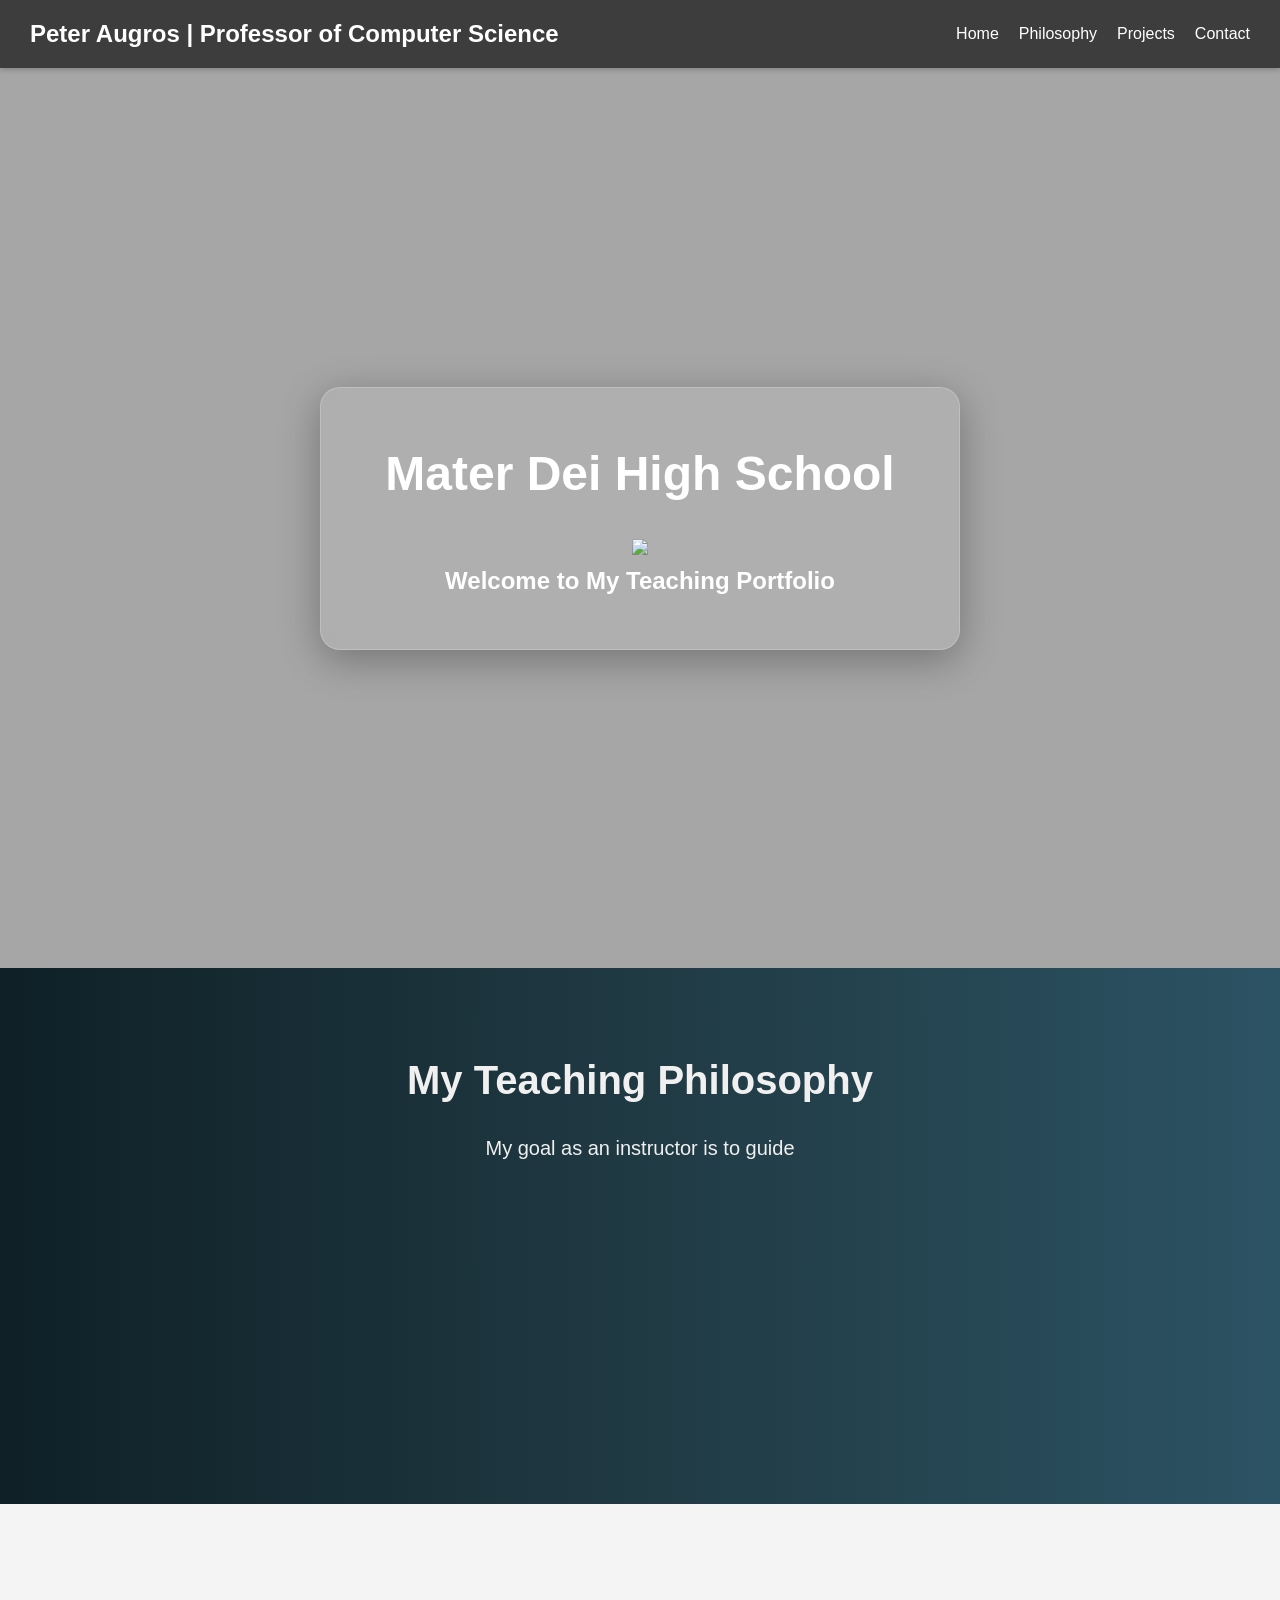
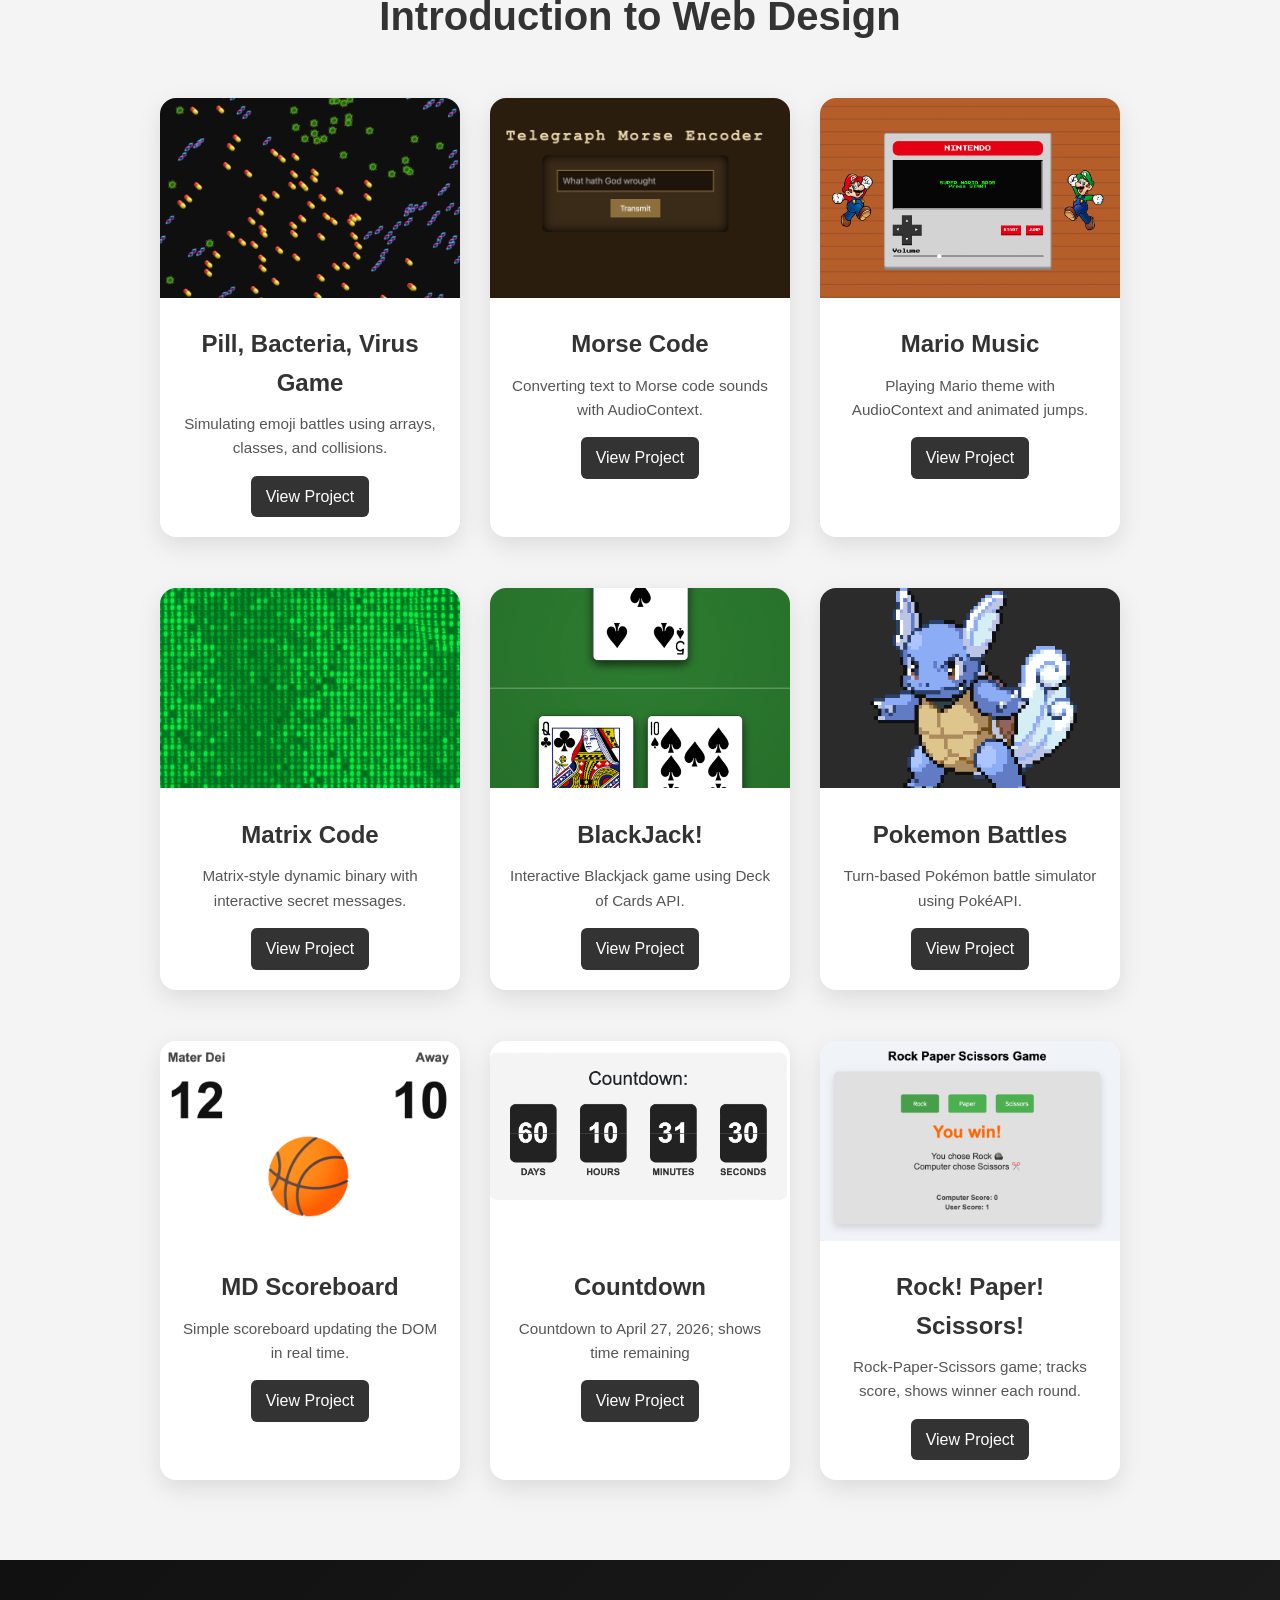
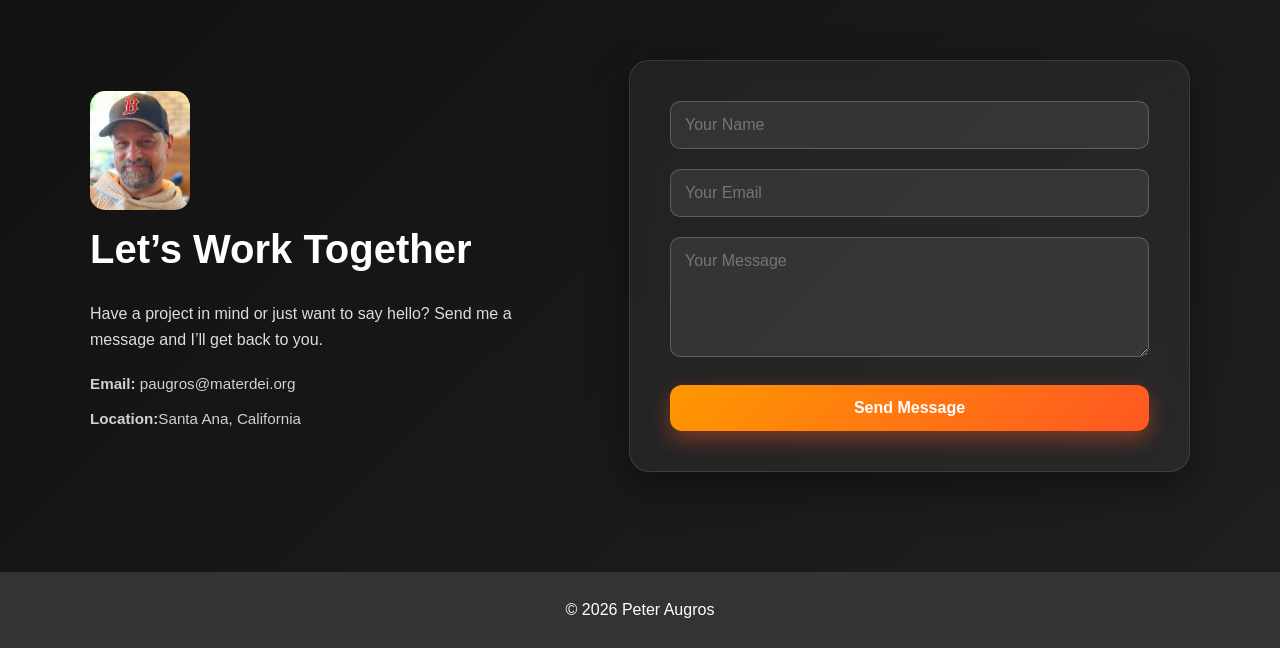
==== index.html @ 32556c1d "Initial static site" ====
<!DOCTYPE html>
<html>
<head>
<title>My Portfolio</title>
<link rel="stylesheet" href="style.css">

<link rel="preconnect" href="https://fonts.googleapis.com">
<link rel="preconnect" href="https://fonts.gstatic.com" crossorigin>
<link href="https://fonts.googleapis.com/css2?family=Merriweather:ital,opsz,wght@0,18..144,300..900;1,18..144,300..900&family=Raleway:ital,wght@0,100..900;1,100..900&family=Roboto:ital,wght@0,100..900;1,100..900&display=swap" rel="stylesheet">
</head>
<body>

<!-- Sticky Navbar -->

<nav class="navbar">
  <div class="nav-logo">Peter Augros | Professor of Computer Science</div>
  <ul class="nav-links">
    <li><a href="#hero">Home</a></li>
    <li><a href="#philosophy">Philosophy</a></li>
    <li><a href="#projects">Projects</a></li>
    <li><a href="#contact">Contact</a></li>
  </ul>
</nav>

<!-- Hero Section with Parallax -->

<section class="hero" id="hero">
  <div class="hero-content">
    <h1>Mater Dei High School</h1>
    <img src="https://upload.wikimedia.org/wikipedia/commons/3/3c/Materdeilogo.png">
    <h2>Welcome to My Teaching Portfolio</h2>
  </div>
</section>

<!-- Teaching Philosophy Section -->

<section class="philosophy" id="philosophy">
  <div class="philosophy-container">
    <h2>My Teaching Philosophy</h2>
    <p id="philosophy-text-1"></p>
    <br><br>
    <p id="philosophy-text-2"></p>
  </div>
</section>

<!-- Projects Section -->

<section class="projects" id="projects">
  <h2>Introduction to Web Design</h2>
  <div class="card-container">

    <div class="card">
      <img src="images/project1.png" alt="Project 1">
      <div class="card-info">
        <h3>Pill, Bacteria, Virus Game</h3>
        <p>Simulating emoji battles using arrays, classes, and collisions.</p>
        <a href="PBV Project/index.html">View Project</a>
      </div>
    </div>

    <div class="card">
      <img src="images/project2.png" alt="Project 2">
      <div class="card-info">
        <h3>Morse Code</h3>
        <p>Converting text to Morse code sounds with AudioContext.</p>
        <a href="Morse Code Trasmitter Project/index.html">View Project</a>
      </div>
    </div>

    <div class="card">
      <img src="images/project3.png" alt="Project 3">
      <div class="card-info">
        <h3>Mario Music</h3>
        <p>Playing Mario theme with AudioContext and animated jumps.</p>
        <a href="Mario Project/index.html">View Project</a>
      </div>
    </div>

  </div>
  <br><br>
    <div class="card-container">

    <div class="card">
      <img src="images/project4.png" alt="Project 4">
      <div class="card-info">
        <h3>Matrix Code</h3>
        <p>Matrix-style dynamic binary with interactive secret messages.</p>
        <a href="Matrix Project/index.html">View Project</a>
      </div>
    </div>

    <div class="card">
      <img src="images/project5.png" alt="Project 5">
      <div class="card-info">
        <h3>BlackJack!</h3>
        <p>Interactive Blackjack game using Deck of Cards API.</p>
        <a href="Blackjack Project/index.html">View Project</a>
      </div>
    </div>

    <div class="card">
      <img src="images/project6.png" alt="Project 6">
      <div class="card-info">
        <h3>Pokemon Battles</h3>
        <p>Turn-based Pokémon battle simulator using PokéAPI.</p>
        <a href="Pokemon Project/index.html">View Project</a>
      </div>
    </div>

  </div>
   <br><br>
    <div class="card-container">

    <div class="card">
      <img src="images/project7.png" alt="Project 7">
      <div class="card-info">
        <h3>MD Scoreboard</h3>
        <p>Simple scoreboard updating the DOM in real time.</p>
        <a href="Scoreboard Project/index.html">View Project</a>
      </div>
    </div>

    <div class="card">
      <img src="images/project8.png" alt="Project 8">
      <div class="card-info">
        <h3>Countdown</h3>
        <p>Countdown to April 27, 2026; shows time remaining</p>
        <a href="Countdown Timer Project/index.html">View Project</a>
      </div>
    </div>

    <div class="card">
      <img src="images/project9.png" alt="Project 9">
      <div class="card-info">
        <h3>Rock! Paper! Scissors!</h3>
        <p>Rock-Paper-Scissors game; tracks score, shows winner each round.</p>
        <a href="Rock Paper Scissors Project/index.html">View Project</a>
      </div>
    </div>

  </div>
</section>

<section class="contact" id="contact">
  <div class="contact-container">

    <div class="contact-info">
      <img src="images/me.png" id="thumbme">
      <h2>Let’s Work Together</h2>
      <p>
        Have a project in mind or just want to say hello? 
        Send me a message and I’ll get back to you.
      </p>

      <div class="contact-details">
        <p><strong>Email:</strong> paugros@materdei.org</p>
        <p><strong>Location:</strong>Santa Ana, California</p>
      </div>
    </div>

    <form class="contact-form">
      <div class="form-group">
        <input type="text" placeholder="Your Name" required>
      </div>

      <div class="form-group">
        <input type="email" placeholder="Your Email" required>
      </div>

      <div class="form-group">
        <textarea rows="5" placeholder="Your Message" required></textarea>
      </div>

      <button type="submit" id="send">Send Message</button>
    </form>
  </div>
</section>

<!-- Footer -->

<footer>
  <p>&copy; 2026 Peter Augros</p>
</footer>

<script src="script.js"></script>
</body>
</html>
---- style.css ----
* {
    margin: 0;
    padding: 0;
    box-sizing: border-box;
    font-family: 'Segoe UI', sans-serif;
  }
  
  body {
    line-height: 1.6;
    color: #333;
  }
  
  /* =========================
     Navbar
  ========================= */
  .navbar {
    position: sticky;
    top: 0;
    width: 100%;
    background: rgba(51, 51, 51, 0.95);
    display: flex;
    justify-content: space-between;
    align-items: center;
    padding: 15px 30px;
    z-index: 1000;
    box-shadow: 0 2px 5px rgba(0,0,0,0.2);
  }
  
  .nav-logo {
    color: #fff;
    font-size: 1.5em;
    font-weight: bold;
  }
  
  .nav-links {
    list-style: none;
    display: flex;
    gap: 20px;
  }
  
  .nav-links li a {
    color: #fff;
    text-decoration: none;
    font-weight: 500;
    transition: color 0.3s;
  }
  
  .nav-links li a:hover {
    color: #ff9800;
  }
  
  /* =========================
     Hero Section
  ========================= */
  .hero {
    position: relative;
    overflow: hidden;
  
    height: 100vh;
    background-image: url('https://img.freepik.com/free-photo/computer-program-coding-screen_53876-138060.jpg?semt=ais_hybrid&w=740&q=80');
    background-size: cover;
    background-repeat: no-repeat;
    background-attachment: fixed; /* parallax */
    background-position: center 10%;
  
    display: flex;
    justify-content: center;
    align-items: center;
  }
  
  /* Dark overlay */
  .hero::after {
    content: "";
    position: absolute;
    inset: 0;
    background: rgba(0, 0, 0, 0.35);
    z-index: 1;
  }
  
  /* Glass Effect Box */
  .hero-content {
    position: relative;
    z-index: 2;
  
    padding: 3rem 4rem;
    border-radius: 20px;
  
    background: rgba(255, 255, 255, 0.1);
    backdrop-filter: blur(12px);
    -webkit-backdrop-filter: blur(12px);
  
    border: 1px solid rgba(255, 255, 255, 0.2);
  
    text-align: center;
    color: white;
  
    box-shadow: 0 10px 40px rgba(0,0,0,0.3);
  }
  
  .hero h1 {
    font-size: 3em;
    margin-bottom: 0.5em;
  }
  
  .hero p {
    font-size: 1.5em;
    opacity: 0.9;
  }
  
  /* =========================
     Projects Section
  ========================= */
  .projects {
    padding: 80px 20px;
    background: #f4f4f4;
    text-align: center;
  }
  
  .projects h2 {
    font-size: 2.5em;
    margin-bottom: 50px;
  }
  
  /* =========================
     Cards
  ========================= */
  .card-container {
    display: flex;
    flex-wrap: wrap;
    justify-content: center;
    gap: 30px;
  }
  
  .card {
    background: #fff;
    border-radius: 16px;
    overflow: hidden;
    width: 300px;
    box-shadow: 0 8px 25px rgba(0,0,0,0.1);
    transition: transform 0.3s ease, box-shadow 0.3s ease;
    cursor: pointer;
  }
  
  .card:hover {
    transform: translateY(-10px);
    box-shadow: 0 15px 35px rgba(0,0,0,0.2);
  }
  
  .card img {
    width: 100%;
    height: 200px;
    object-fit: cover;
  }
  
  .card-info {
    padding: 20px;
  }
  
  .card-info h3 {
    margin-bottom: 10px;
    font-size: 1.5em;
  }
  
  .card-info p {
    font-size: 0.95em;
    margin-bottom: 15px;
    color: #555;
  }
  
  .card-info a {
    display: inline-block;
    text-decoration: none;
    color: #fff;
    background: #333;
    padding: 8px 15px;
    border-radius: 6px;
    transition: background 0.3s ease;
  }
  
  .card-info a:hover {
    background: #555;
  }
  
  /* =========================
     Footer
  ========================= */
  footer {
    text-align: center;
    padding: 25px;
    background: #333;
    color: #fff;
  }
  
/* =========================
   Contact Section
========================= */
.contact {
    padding: 100px 20px;
    background: linear-gradient(135deg, #111, #1f1f1f);
    color: white;
  }
  
  .contact-container {
    max-width: 1100px;
    margin: auto;
    display: flex;
    flex-wrap: wrap;
    gap: 60px;
    align-items: center;
    justify-content: center;
  }
  
  /* Left Side */
  .contact-info {
    flex: 1;
    min-width: 300px;
  }
  
  .contact-info h2 {
    font-size: 2.5rem;
    margin-bottom: 20px;
  }
  
  .contact-info p {
    opacity: 0.85;
    margin-bottom: 20px;
  }
  
  .contact-details p {
    margin-bottom: 10px;
    font-size: 0.95rem;
    opacity: 0.8;
  }
  
  /* Right Side - Form */
  .contact-form {
    flex: 1;
    min-width: 300px;
    padding: 40px;
    border-radius: 20px;
  
    background: rgba(255, 255, 255, 0.05);
    backdrop-filter: blur(10px);
    -webkit-backdrop-filter: blur(10px);
  
    border: 1px solid rgba(255, 255, 255, 0.1);
    box-shadow: 0 15px 40px rgba(0,0,0,0.4);
  }
  
  .form-group {
    margin-bottom: 20px;
  }
  
  .contact-form input,
  .contact-form textarea {
    width: 100%;
    padding: 14px;
    border-radius: 10px;
    border: 1px solid rgba(255,255,255,0.2);
    background: rgba(255,255,255,0.08);
    color: white;
    font-size: 1rem;
    outline: none;
    transition: 0.3s ease;
  }
  
  .contact-form input:focus,
  .contact-form textarea:focus {
    border-color: #ff9800;
    box-shadow: 0 0 10px rgba(255,152,0,0.4);
  }
  
  /* Submit Button */
  .contact-form button {
    width: 100%;
    padding: 14px 20px;
    border: none;
    border-radius: 12px;
    font-size: 1rem;
    font-weight: 600;
    cursor: pointer;
    color: white;
  
    background: linear-gradient(135deg, #ff9800, #ff5722);
    transition: all 0.3s ease;
    box-shadow: 0 8px 20px rgba(255, 87, 34, 0.4);
  }
  
  .contact-form button:hover {
    transform: translateY(-3px);
    box-shadow: 0 15px 30px rgba(255, 87, 34, 0.6);
  }
  
  .contact-form button:active {
    transform: translateY(0px);
    box-shadow: 0 5px 15px rgba(255, 87, 34, 0.4);
  }

  .philosophy {
    padding: 80px 20px;
    background: linear-gradient(to right, #0f2027, #203a43, #2c5364);
    color: #f0f0f0;
    text-align: center;
    font-family: 'Raleway', sans-serif;
  }
  
  .philosophy h2 {
    font-size: 2.5rem;
    margin-bottom: 20px;
  }
  
  .philosophy p {
    font-size: 1.25rem;
    max-width: 800px;
    margin: 0 auto;
    line-height: 1.6;
    min-height: 120px;
  }

  #thumbme {
    width: 100px;
    border-radius: 15px;
  }
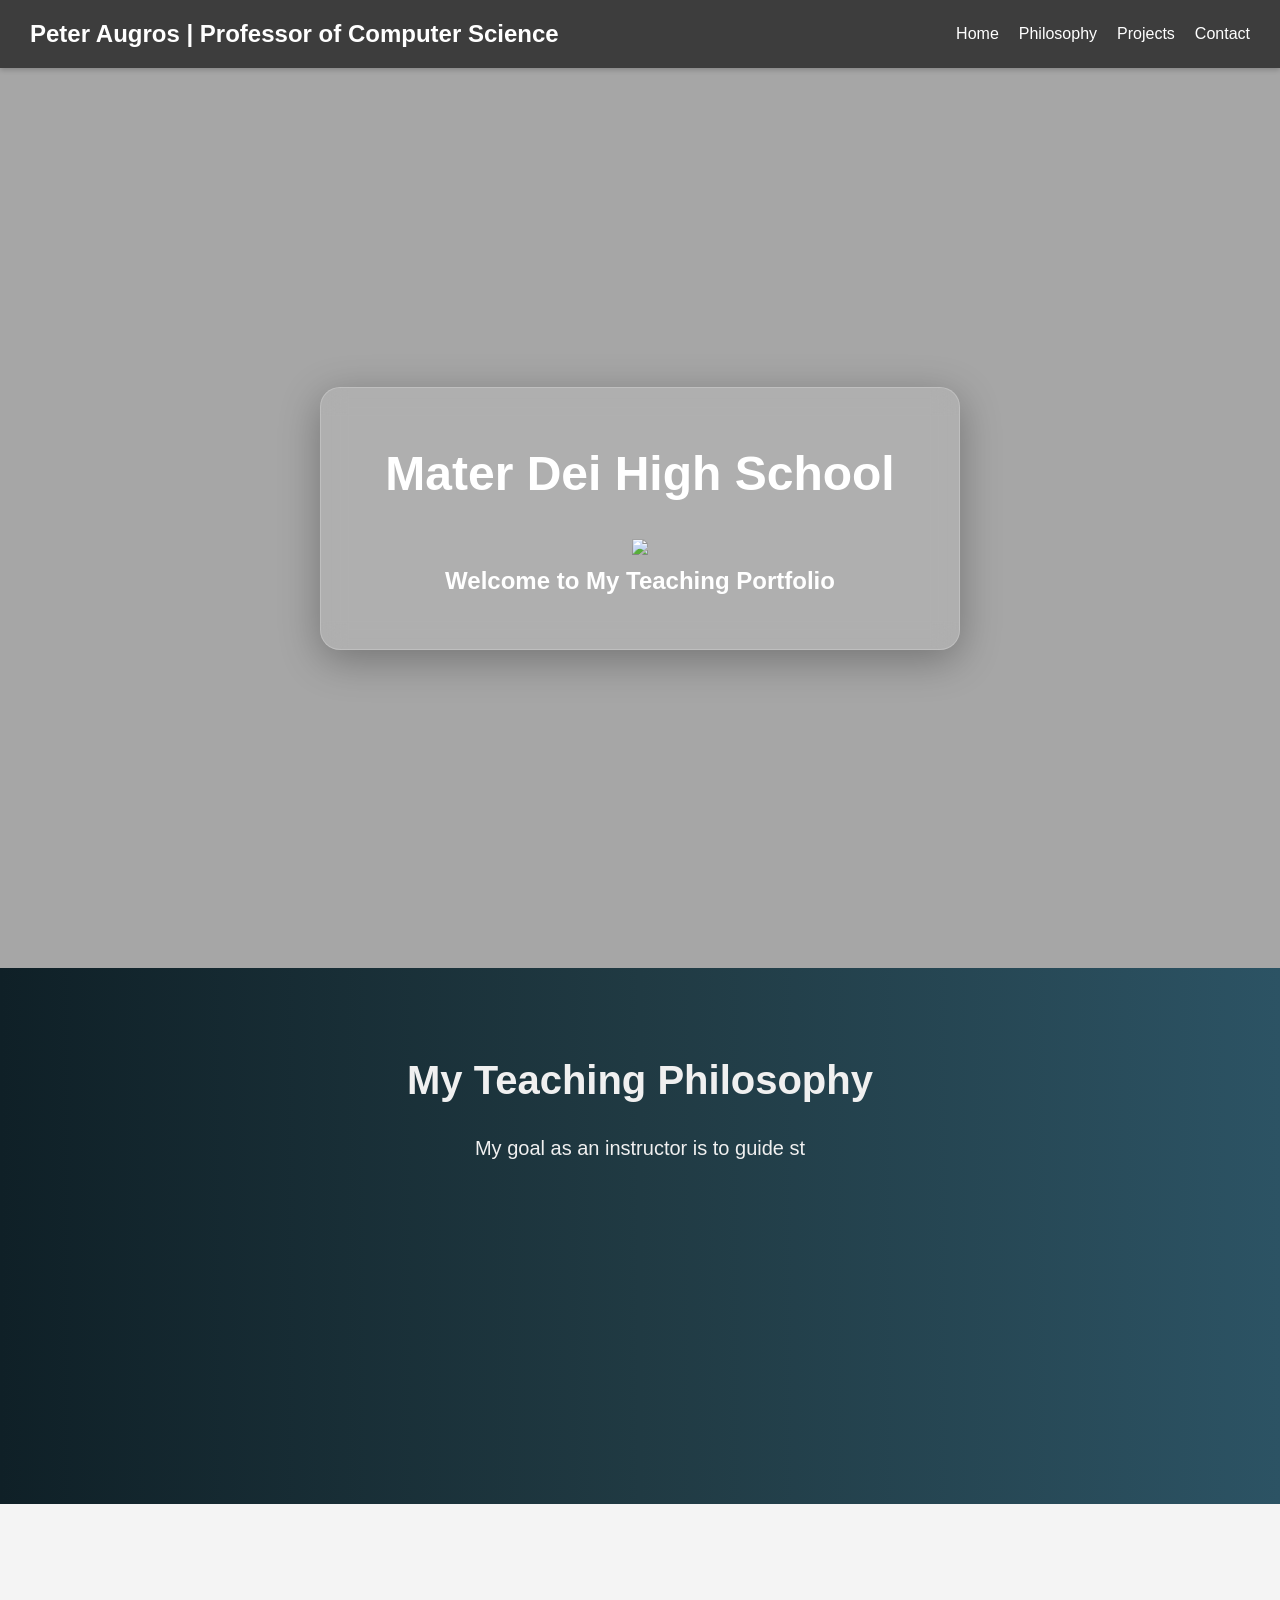
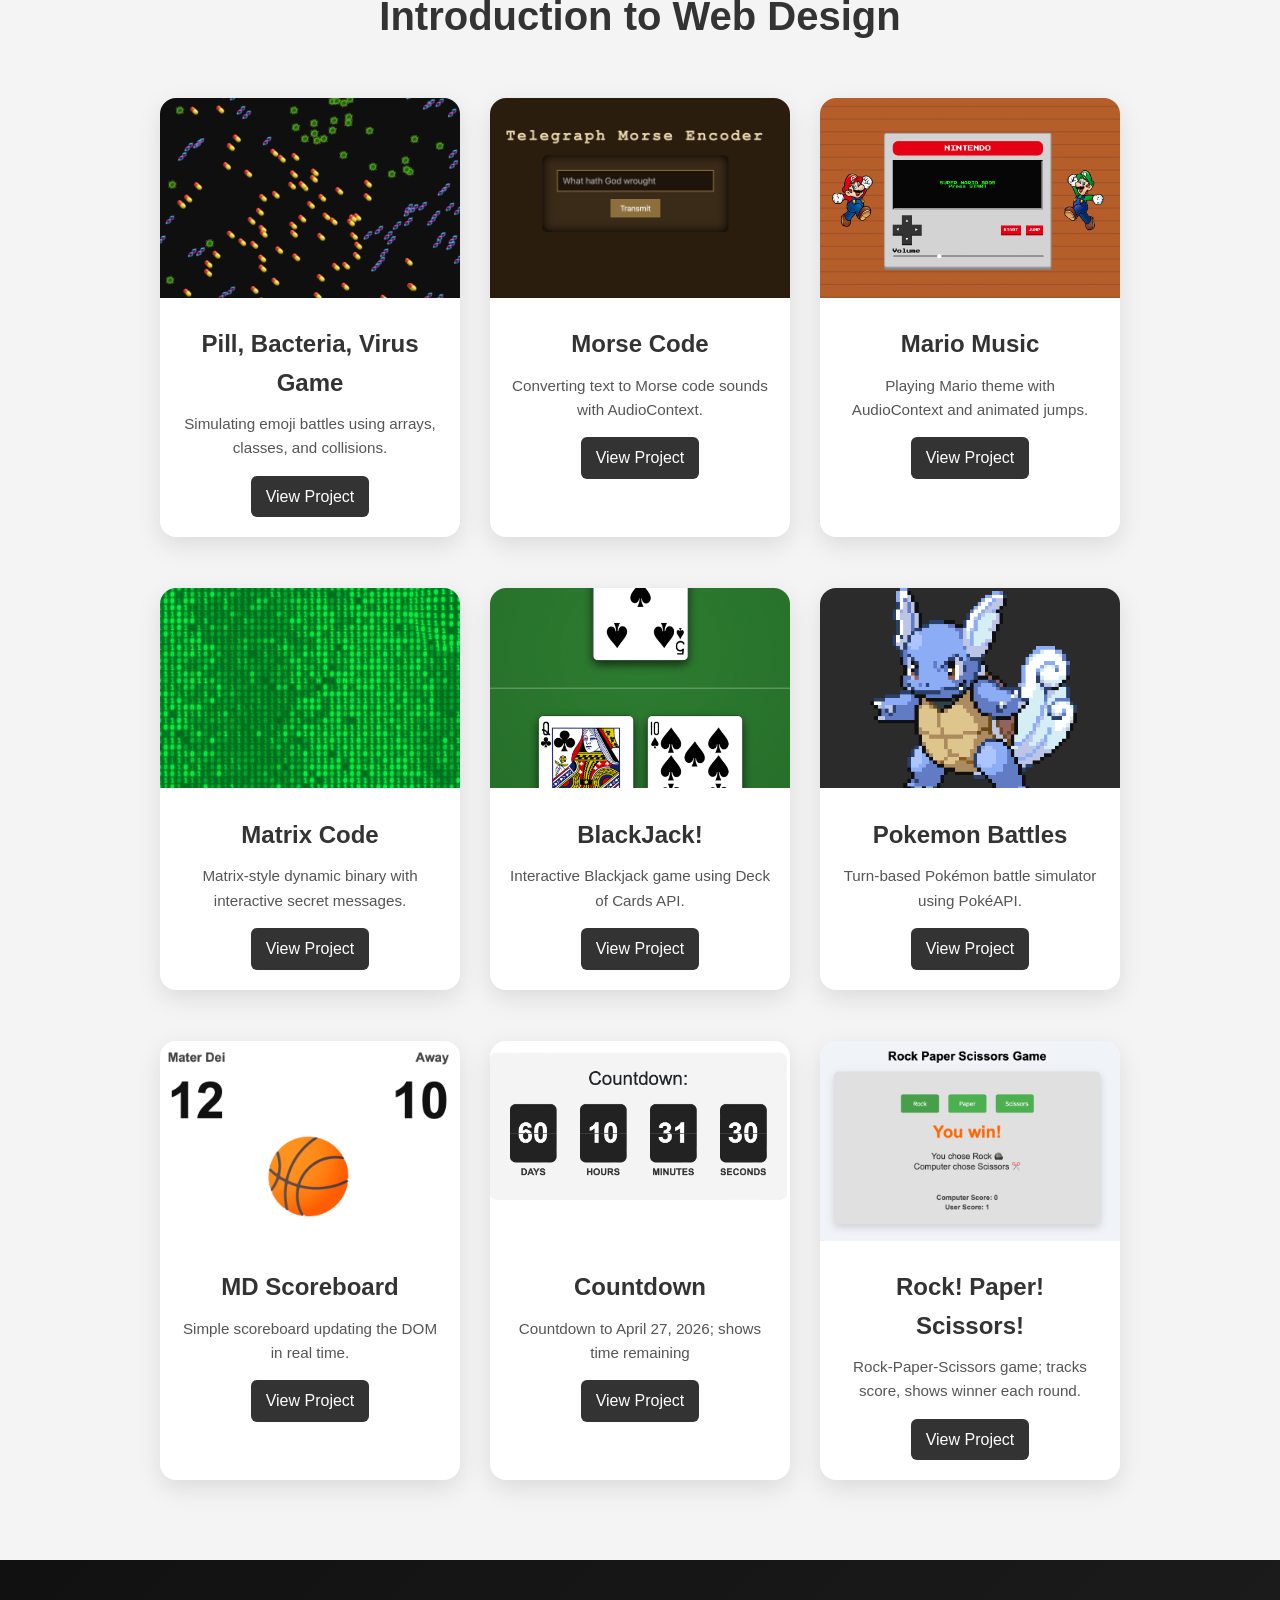
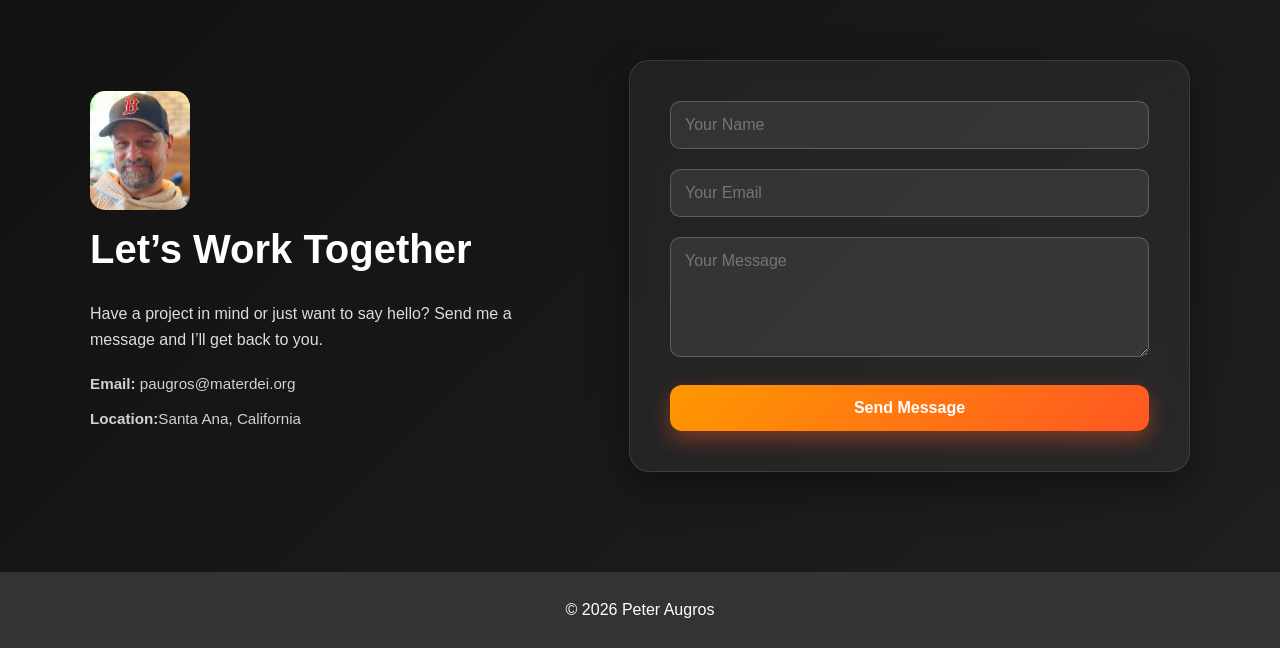
==== commit 9a5013af: "yogurt" ====
--- a/index.html
+++ b/index.html
@@ -1,7 +1,7 @@
 <!DOCTYPE html>
 <html>
 <head>
-<title>My Portfolio</title>
+<title>CODY TRAN's Portfolio</title>
 <link rel="stylesheet" href="style.css">
 
 <link rel="preconnect" href="https://fonts.googleapis.com">
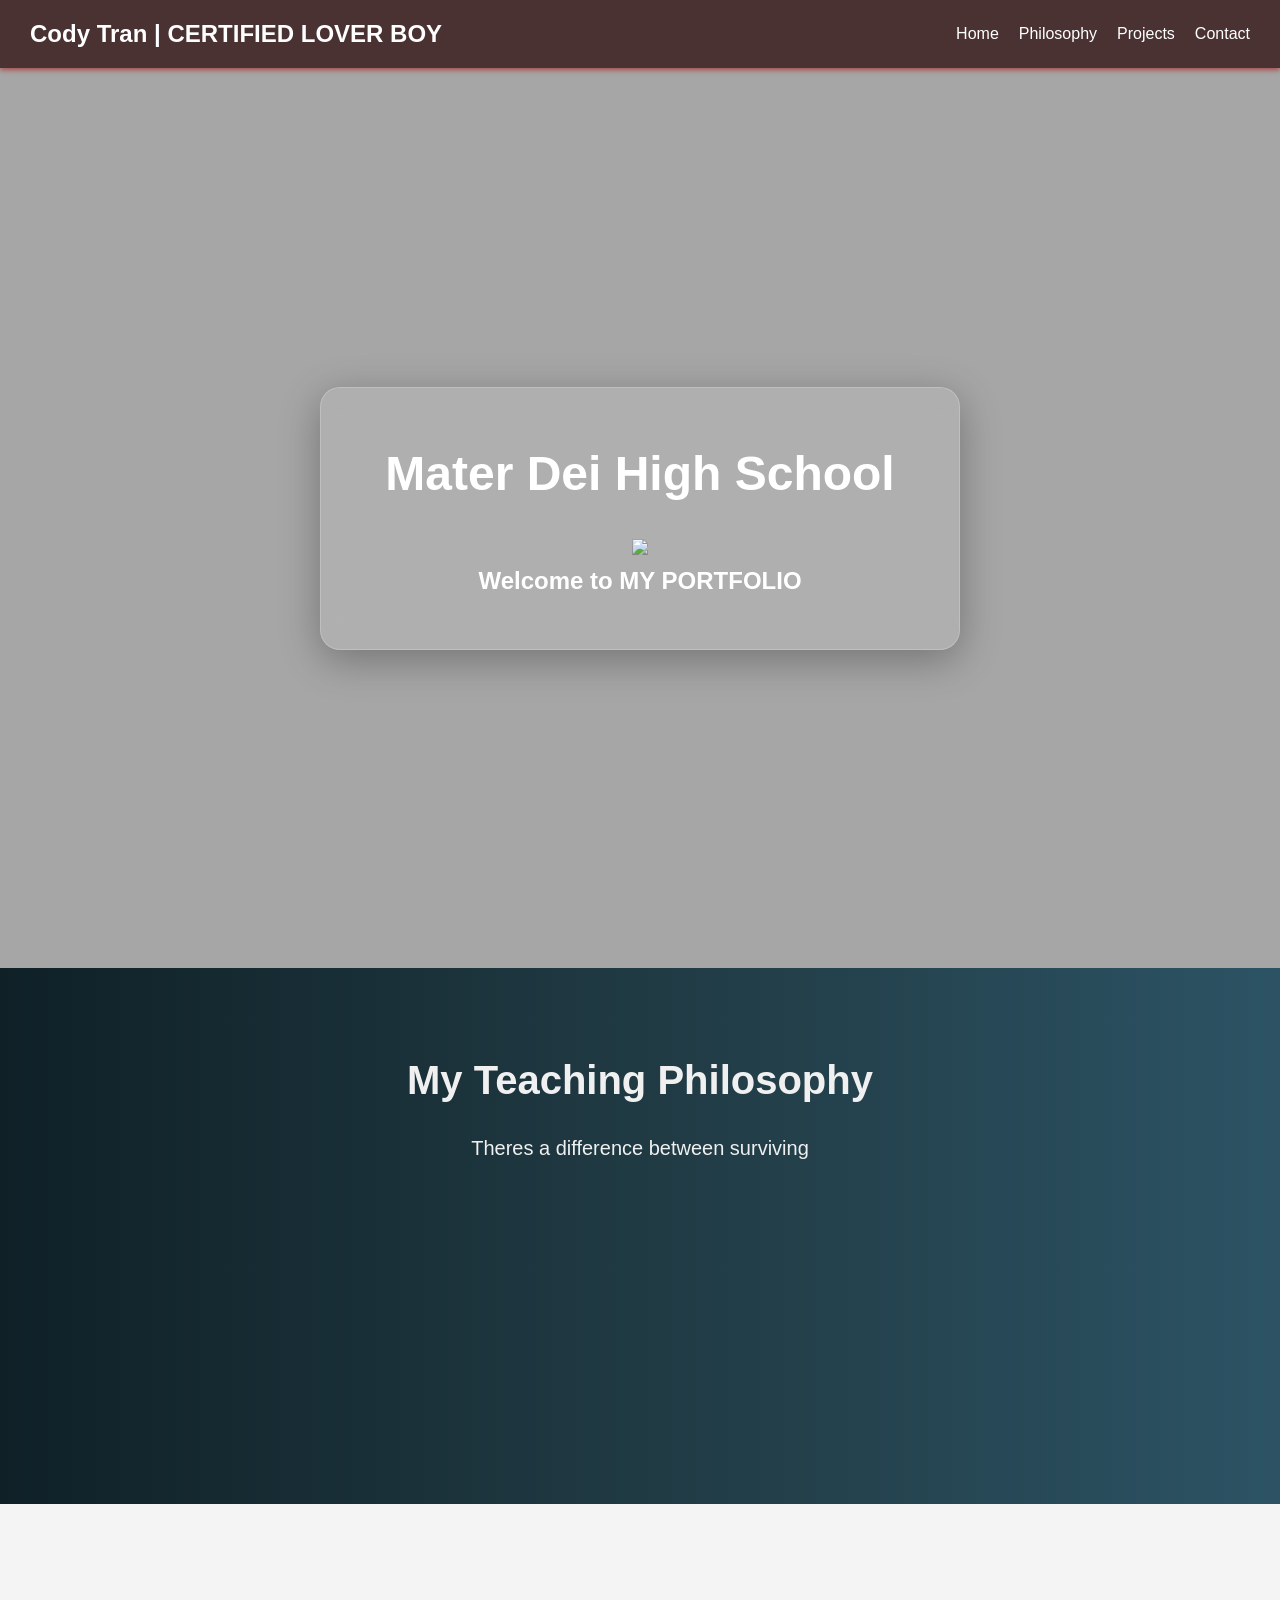
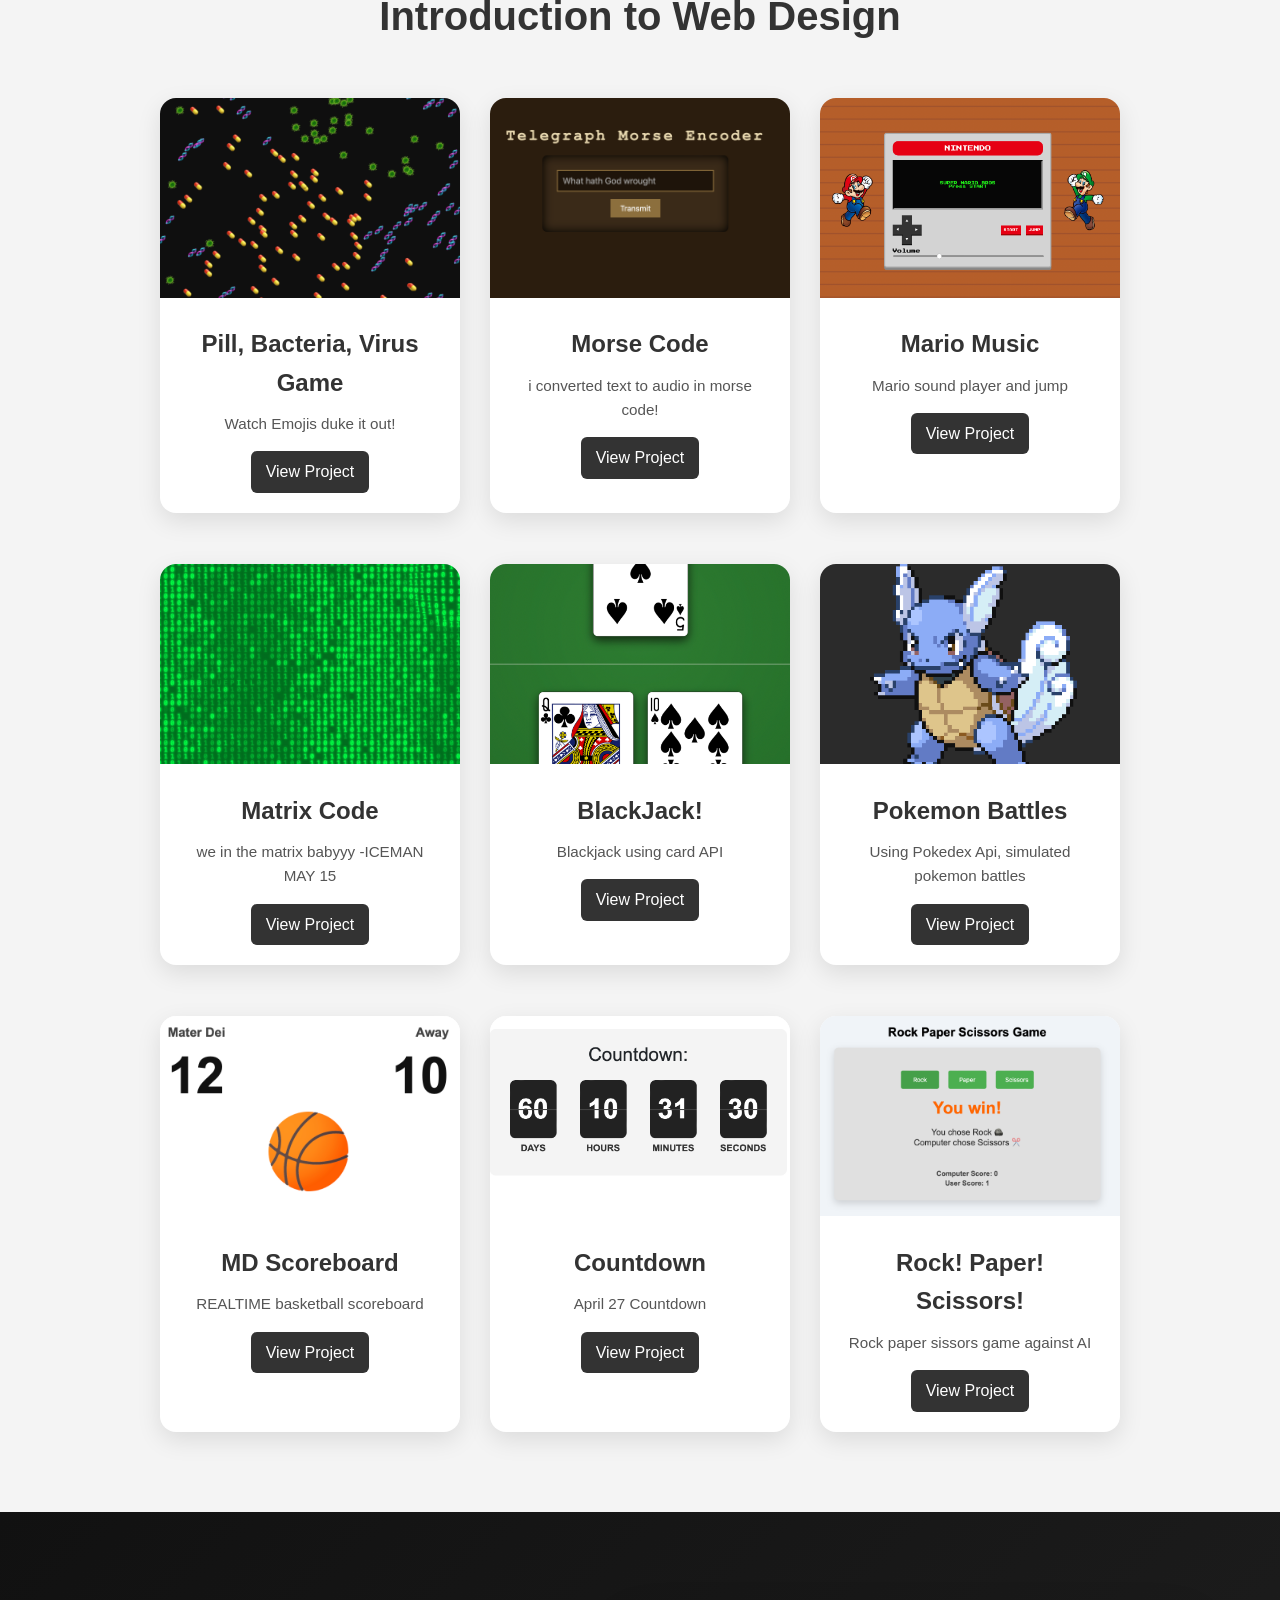
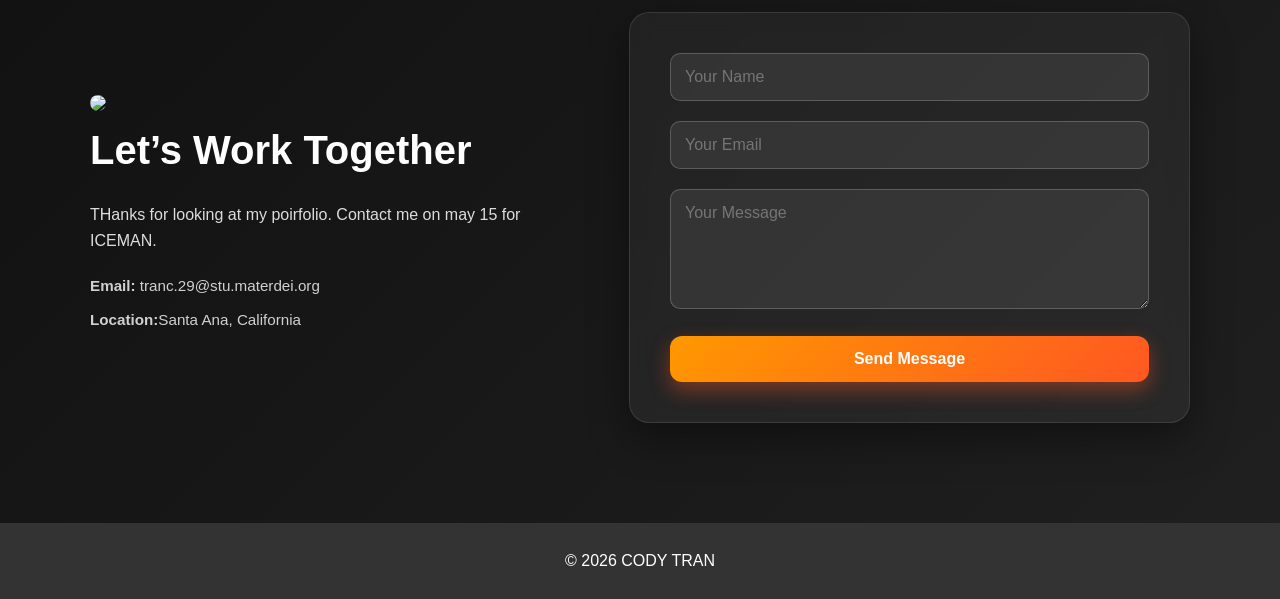
==== commit d40e67d3: "Portfolio Update Drake Iceman Mat 15" ====
--- a/index.html
+++ b/index.html
@@ -13,7 +13,7 @@
 <!-- Sticky Navbar -->
 
 <nav class="navbar">
-  <div class="nav-logo">Peter Augros | Professor of Computer Science</div>
+  <div class="nav-logo">Cody Tran | CERTIFIED LOVER BOY</div>
   <ul class="nav-links">
     <li><a href="#hero">Home</a></li>
     <li><a href="#philosophy">Philosophy</a></li>
@@ -28,7 +28,7 @@
   <div class="hero-content">
     <h1>Mater Dei High School</h1>
     <img src="https://upload.wikimedia.org/wikipedia/commons/3/3c/Materdeilogo.png">
-    <h2>Welcome to My Teaching Portfolio</h2>
+    <h2>Welcome to MY PORTFOLIO</h2>
   </div>
 </section>
 
@@ -53,7 +53,7 @@
       <img src="images/project1.png" alt="Project 1">
       <div class="card-info">
         <h3>Pill, Bacteria, Virus Game</h3>
-        <p>Simulating emoji battles using arrays, classes, and collisions.</p>
+        <p>Watch Emojis duke it out!</p>
         <a href="PBV Project/index.html">View Project</a>
       </div>
     </div>
@@ -62,7 +62,7 @@
       <img src="images/project2.png" alt="Project 2">
       <div class="card-info">
         <h3>Morse Code</h3>
-        <p>Converting text to Morse code sounds with AudioContext.</p>
+        <p>i converted text to audio in morse code!</p>
         <a href="Morse Code Trasmitter Project/index.html">View Project</a>
       </div>
     </div>
@@ -71,7 +71,7 @@
       <img src="images/project3.png" alt="Project 3">
       <div class="card-info">
         <h3>Mario Music</h3>
-        <p>Playing Mario theme with AudioContext and animated jumps.</p>
+        <p>Mario sound player and jump </p>
         <a href="Mario Project/index.html">View Project</a>
       </div>
     </div>
@@ -84,7 +84,7 @@
       <img src="images/project4.png" alt="Project 4">
       <div class="card-info">
         <h3>Matrix Code</h3>
-        <p>Matrix-style dynamic binary with interactive secret messages.</p>
+        <p>we in the matrix babyyy -ICEMAN MAY 15</p>
         <a href="Matrix Project/index.html">View Project</a>
       </div>
     </div>
@@ -93,7 +93,7 @@
       <img src="images/project5.png" alt="Project 5">
       <div class="card-info">
         <h3>BlackJack!</h3>
-        <p>Interactive Blackjack game using Deck of Cards API.</p>
+        <p>Blackjack using card API</p>
         <a href="Blackjack Project/index.html">View Project</a>
       </div>
     </div>
@@ -102,7 +102,7 @@
       <img src="images/project6.png" alt="Project 6">
       <div class="card-info">
         <h3>Pokemon Battles</h3>
-        <p>Turn-based Pokémon battle simulator using PokéAPI.</p>
+        <p>Using Pokedex Api, simulated pokemon battles</p>
         <a href="Pokemon Project/index.html">View Project</a>
       </div>
     </div>
@@ -115,7 +115,7 @@
       <img src="images/project7.png" alt="Project 7">
       <div class="card-info">
         <h3>MD Scoreboard</h3>
-        <p>Simple scoreboard updating the DOM in real time.</p>
+        <p>REALTIME basketball scoreboard</p>
         <a href="Scoreboard Project/index.html">View Project</a>
       </div>
     </div>
@@ -124,7 +124,7 @@
       <img src="images/project8.png" alt="Project 8">
       <div class="card-info">
         <h3>Countdown</h3>
-        <p>Countdown to April 27, 2026; shows time remaining</p>
+        <p>April 27 Countdown</p>
         <a href="Countdown Timer Project/index.html">View Project</a>
       </div>
     </div>
@@ -133,7 +133,7 @@
       <img src="images/project9.png" alt="Project 9">
       <div class="card-info">
         <h3>Rock! Paper! Scissors!</h3>
-        <p>Rock-Paper-Scissors game; tracks score, shows winner each round.</p>
+        <p>Rock paper sissors game against AI</p>
         <a href="Rock Paper Scissors Project/index.html">View Project</a>
       </div>
     </div>
@@ -148,12 +148,11 @@
       <img src="images/me.png" id="thumbme">
       <h2>Let’s Work Together</h2>
       <p>
-        Have a project in mind or just want to say hello? 
-        Send me a message and I’ll get back to you.
+        THanks for looking at my poirfolio. Contact me on may 15 for ICEMAN.
       </p>
 
       <div class="contact-details">
-        <p><strong>Email:</strong> paugros@materdei.org</p>
+        <p><strong>Email:</strong> tranc.29@stu.materdei.org</p>
         <p><strong>Location:</strong>Santa Ana, California</p>
       </div>
     </div>
@@ -179,7 +178,7 @@
 <!-- Footer -->
 
 <footer>
-  <p>&copy; 2026 Peter Augros</p>
+  <p>&copy; 2026 CODY TRAN</p>
 </footer>
 
 <script src="script.js"></script>
--- a/style.css
+++ b/style.css
@@ -17,13 +17,13 @@
     position: sticky;
     top: 0;
     width: 100%;
-    background: rgba(51, 51, 51, 0.95);
+    background: rgba(65, 39, 39, 0.95);
     display: flex;
     justify-content: space-between;
     align-items: center;
     padding: 15px 30px;
     z-index: 1000;
-    box-shadow: 0 2px 5px rgba(0,0,0,0.2);
+    box-shadow: 0 2px 5px rgba(170, 11, 11, 0.591);
   }
   
   .nav-logo {
